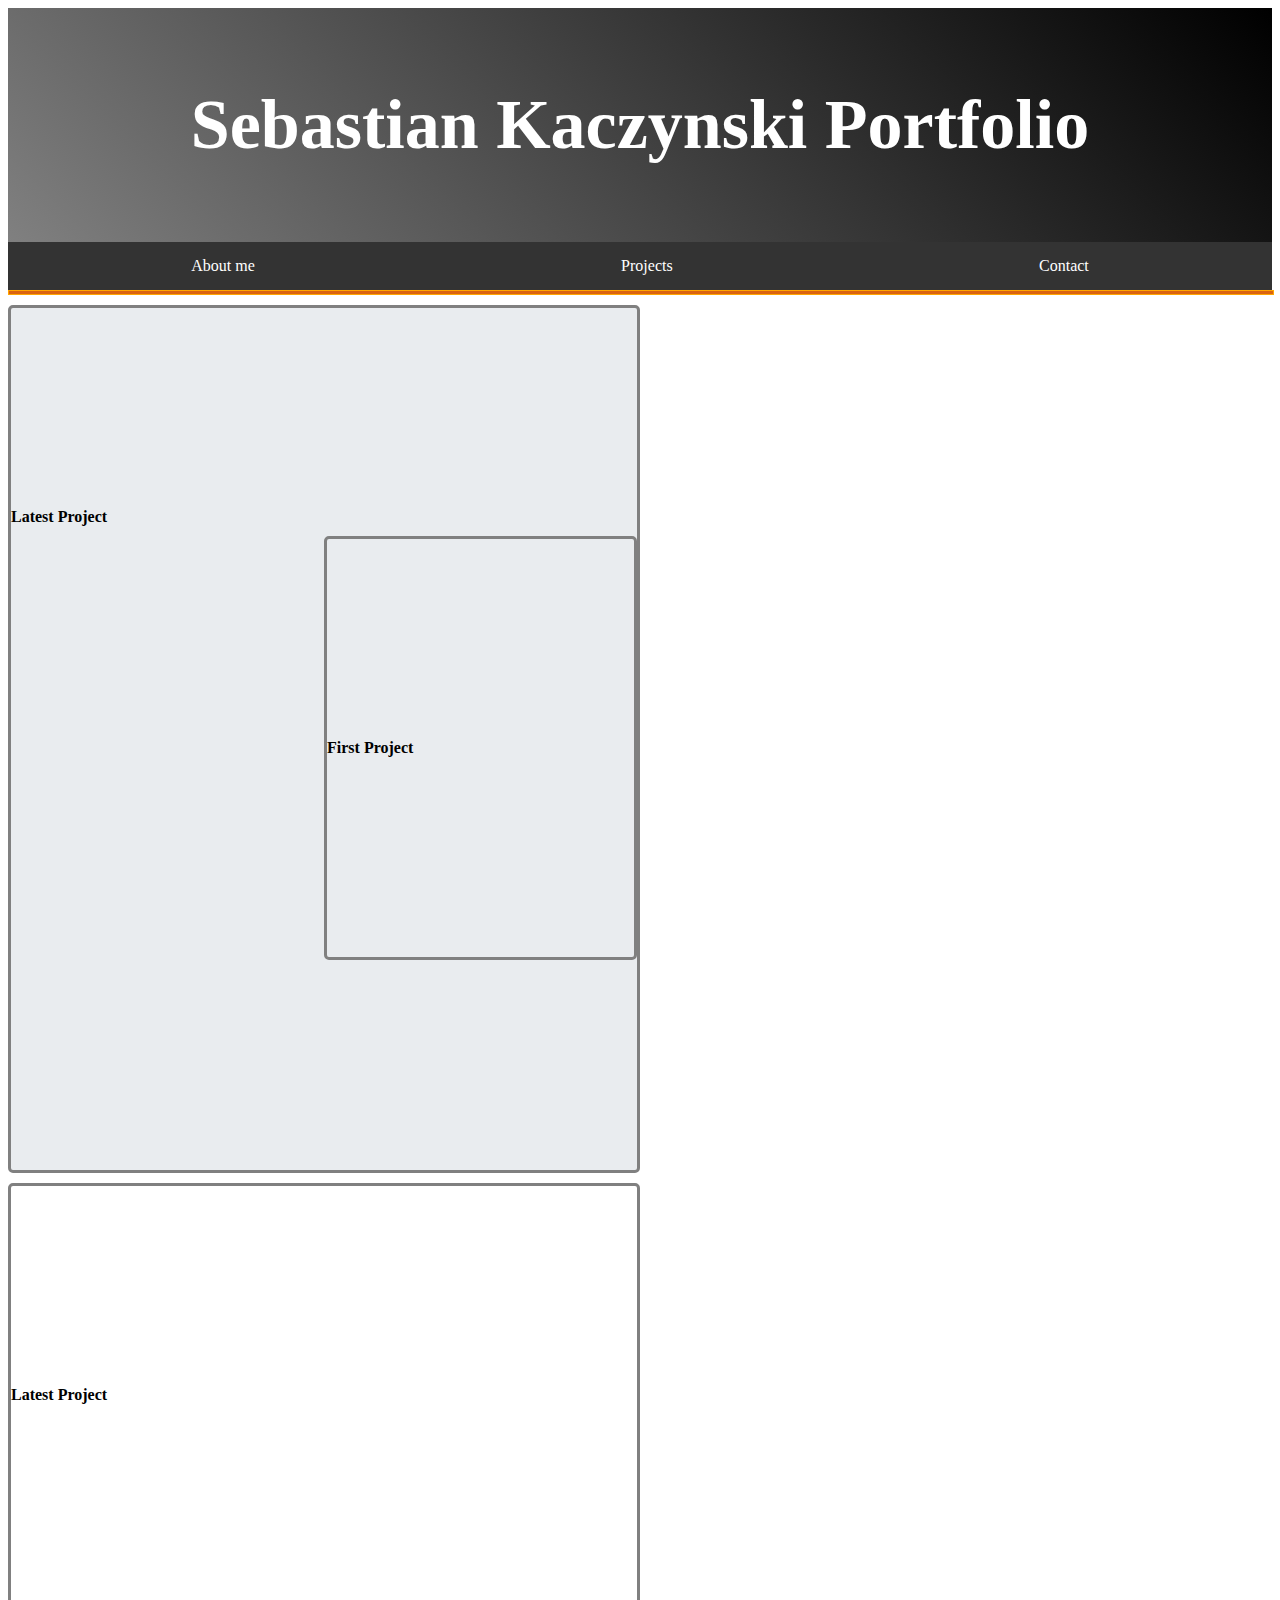
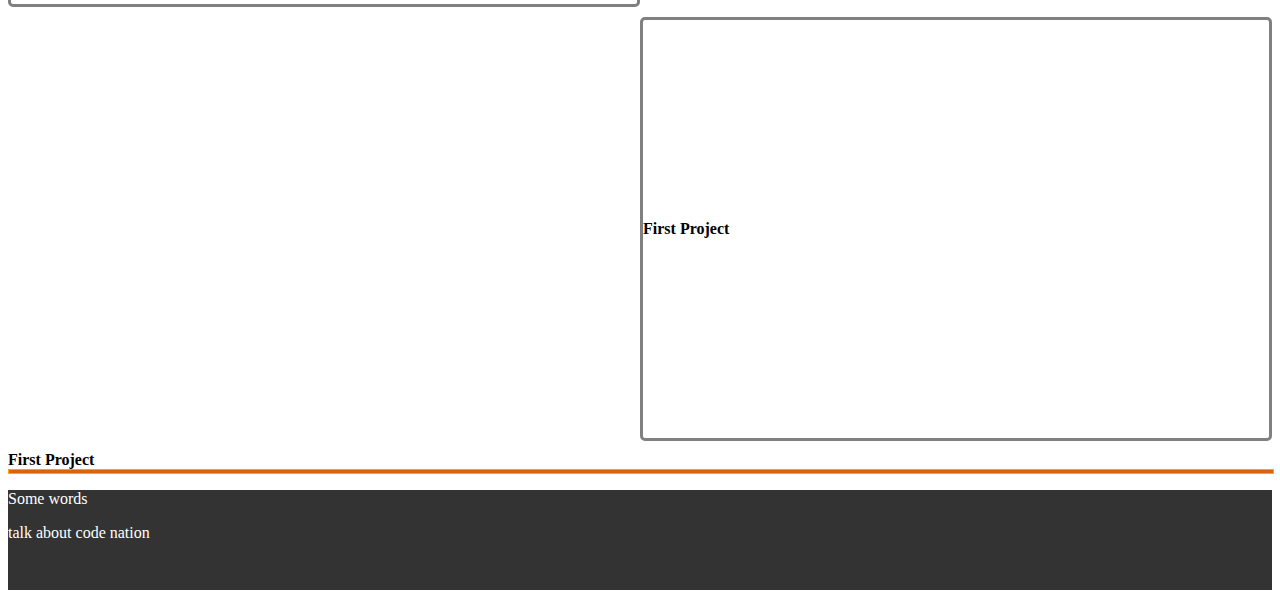
==== index.html @ 69caa66e "⛈🍤 Checkpoint ./style.css:28181999/252 ./index.html:28181999/63" ====
<!DOCTYPE html>
<html lang="en">
  <head>
    <meta charset="utf-8">
    <meta http-equiv="X-UA-Compatible" content="IE=edge">
    <meta name="viewport" content="width=device-width, initial-scale=1">

    <title>Sebastian-Kaczynski's-Portfolio</title>
    
    <!-- import the webpage's stylesheet -->
    <link rel="stylesheet" href="./style.css">
    
    <!-- import the webpage's javascript file -->
    <script src="./script.js" defer></script>
</head>
    <body>

        <header>
            <div class="header-title">
              <h1><a href="index.html">Sebastian Kaczynski Portfolio</a></h1>
            </div>
        </header>

        <nav> 
            <ul>
                <li><a href="about-me.html">About me</a></li>
                <li><a href="projects.html">Projects</a></li>
                <li><a href="contact.html">Contact</a></li>
            </ul>
        </nav>

        <hr size="5" width="100%" color="orange">
        
      
      
        <section>
           <div class="section-top"> 
           <b>Latest Project</b>
             <div>
               
              <div class="aside-1">
              <b>First Project</b>
                
              </div>
        </div>
          
        </section>
      
        <section>
          <div class="section-bottom"> 
            <b>Latest Project</b>
          </div>
        </section>
      
        <aside>
          <div class="aside-1">
            <b>First Project</b>
          </div>
        </aside>
          
        <aside>
          <div class+"aside-2">
            <b>First Project</b>
          </div>
        </aside>
      
        <hr size="5" width="100%" color="orange">

        <footer>
            <p>Some words</p>
            <p>talk about code nation</p>
        </footer>
      
        

    </body>
</html>
---- style.css ----
/* CSS files add styling rules to your content */
body{
    background-color: rgb(256, 256 256)

}

header {
    background-color: black;
    background: linear-gradient(45deg, gray, black);
    padding: 30px;
    text-align: center;
    font-size: 35px;
    color: white;
  }

  li {
    float: left;
  }
  
  li a {
    display: block;
    color: white;
    text-align: center;
    padding: 15px ;
    text-decoration: none;
  }
  
  li a:hover {
    background-color: black;
    transition: 0.5s;
  }

  ul {
    list-style-type: none;
    margin: 0;
    padding: 0;
    display: flex;
    justify-content:space-around;
    background-color: #333;
  }
  

  .header-title a {
    text-decoration: none;
    color: white;
  }

  hr {
    margin: 0;
    padding: 0;
    background-color: rgb(218, 99, 15);
  }

  .section-top {
    margin-top: 10px;
    margin-bottom: 10px;
    margin-right: 50%;
  
    padding-top: 200px;
    padding-bottom: 200px;
    
    background-color: rgb(233,236,239);
    border-style: solid;
    border-width: 3px;
    border-color: gray;
    border-radius: 5px;
  }

  .section-bottom {
    margin-top: 10px;
    margin-bottom: 10px;
    margin-right: 50%;
  
    padding-top: 200px;
    padding-bottom: 200px;
    
    
    border-style: solid;
    border-width: 3px;
    border-color: gray;
    border-radius: 5px;
  }

  .aside-1 {
    margin-top: 10px;
    margin-bottom: 10px;
    margin-right: 0%;
    margin-left: 50%;
  
    padding-top: 200px;
    padding-bottom: 200px;
    
    
    border-style: solid;
    border-width: 3px;
    border-color: gray;
    border-radius: 5px;
  }

footer {
  background: #333;
  color: white;
  height: 100px;
  margin: 0px;
  padding: 0px;
  width: 100%;
}
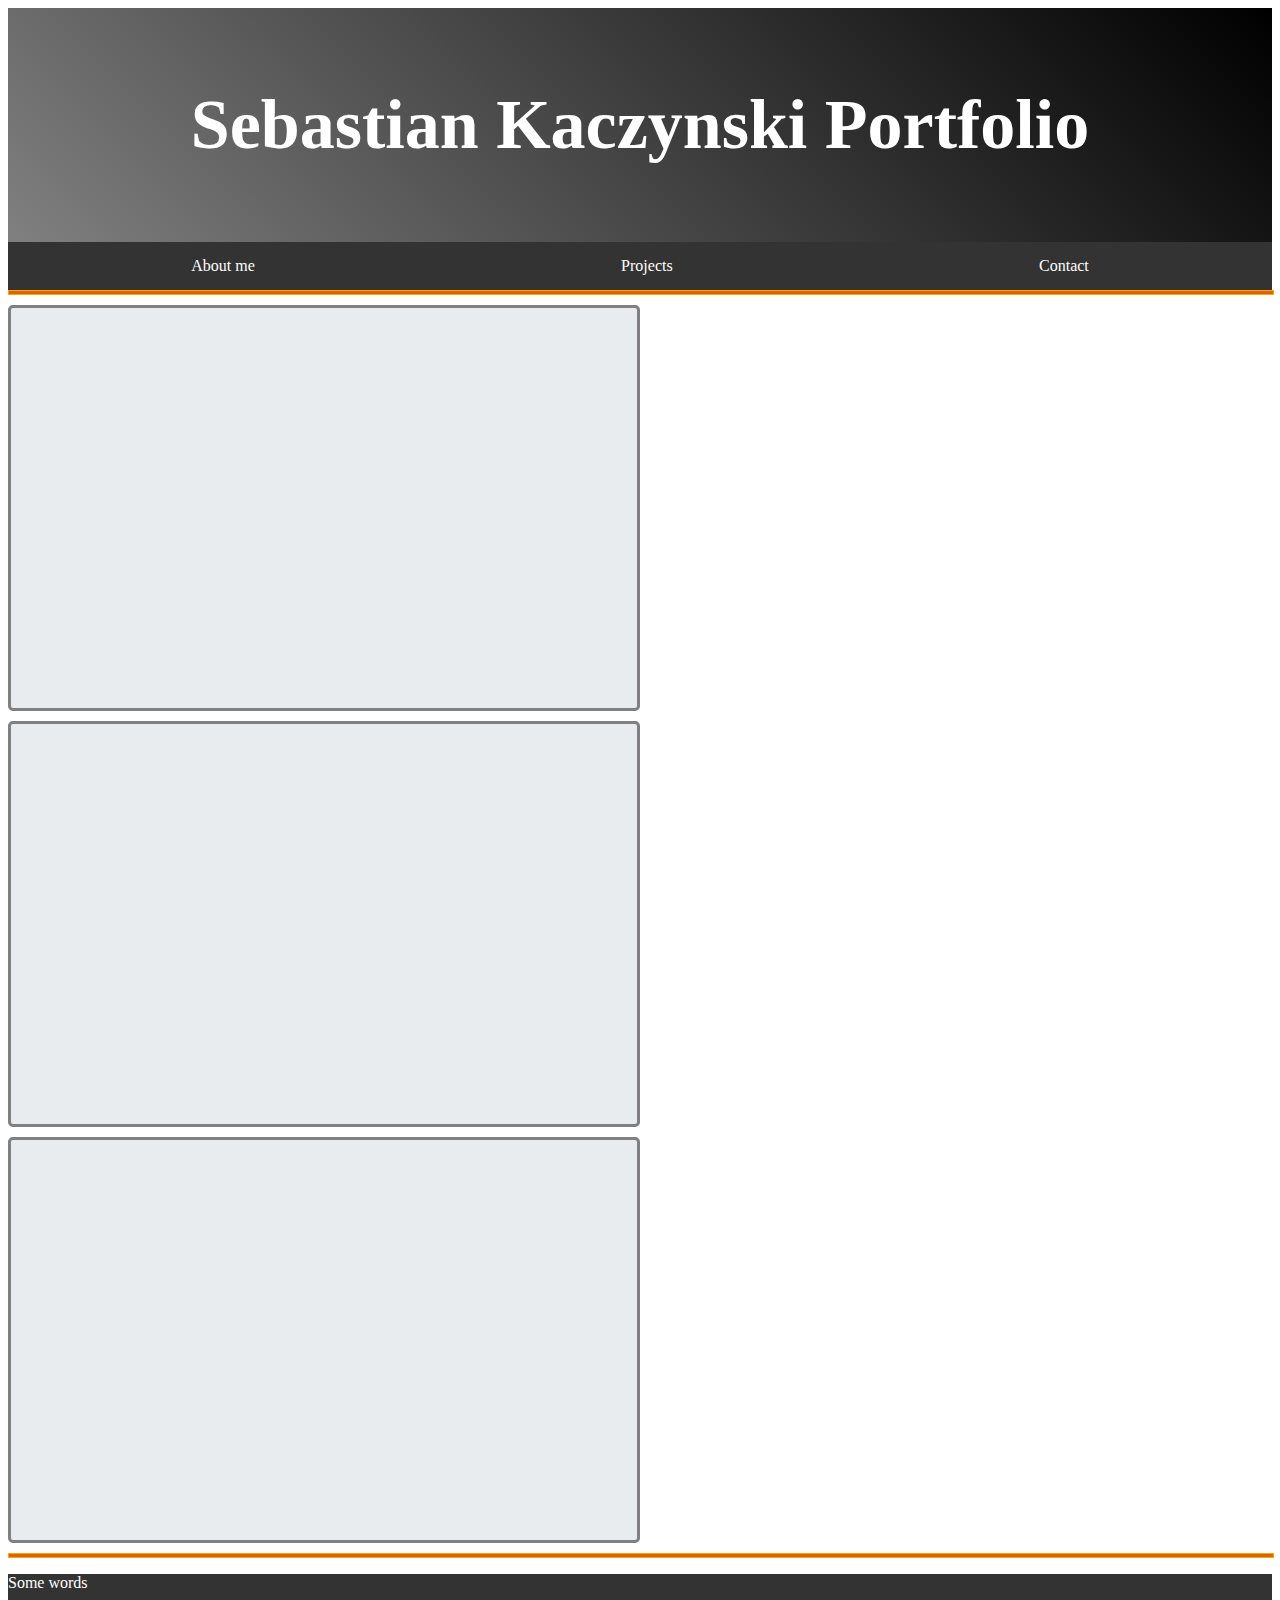
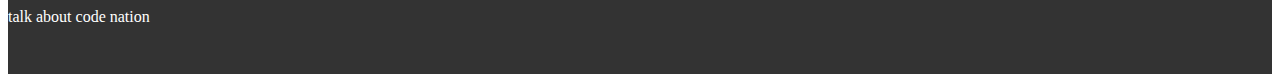
==== commit 9784a695: "🏮🐜 Checkpoint ./index.html:28181999/1374 ./style.css:28181999/997" ====
--- a/index.html
+++ b/index.html
@@ -30,39 +30,16 @@
         </nav>
 
         <hr size="5" width="100%" color="orange">
-        
       
-      
-        <section>
-           <div class="section-top"> 
-           <b>Latest Project</b>
-             <div>
-               
-              <div class="aside-1">
-              <b>First Project</b>
-                
-              </div>
-        </div>
-          
-        </section>
-      
-        <section>
-          <div class="section-bottom"> 
-            <b>Latest Project</b>
+        <div class="row">
+          <div class="box">
           </div>
-        </section>
-      
-        <aside>
-          <div class="aside-1">
-            <b>First Project</b>
+          <div class="box">
           </div>
-        </aside>
-          
-        <aside>
-          <div class+"aside-2">
-            <b>First Project</b>
+          <div class="box">
           </div>
-        </aside>
+
+                    
       
         <hr size="5" width="100%" color="orange">
 
--- a/style.css
+++ b/style.css
@@ -51,7 +51,13 @@
     background-color: rgb(218, 99, 15);
   }
 
-  .section-top {
+  .row {
+  
+    display: ;
+ 
+  }
+
+  .box {
     margin-top: 10px;
     margin-bottom: 10px;
     margin-right: 50%;
@@ -66,36 +72,6 @@
     border-radius: 5px;
   }
 
-  .section-bottom {
-    margin-top: 10px;
-    margin-bottom: 10px;
-    margin-right: 50%;
-  
-    padding-top: 200px;
-    padding-bottom: 200px;
-    
-    
-    border-style: solid;
-    border-width: 3px;
-    border-color: gray;
-    border-radius: 5px;
-  }
-
-  .aside-1 {
-    margin-top: 10px;
-    margin-bottom: 10px;
-    margin-right: 0%;
-    margin-left: 50%;
-  
-    padding-top: 200px;
-    padding-bottom: 200px;
-    
-    
-    border-style: solid;
-    border-width: 3px;
-    border-color: gray;
-    border-radius: 5px;
-  }
 
 footer {
   background: #333;
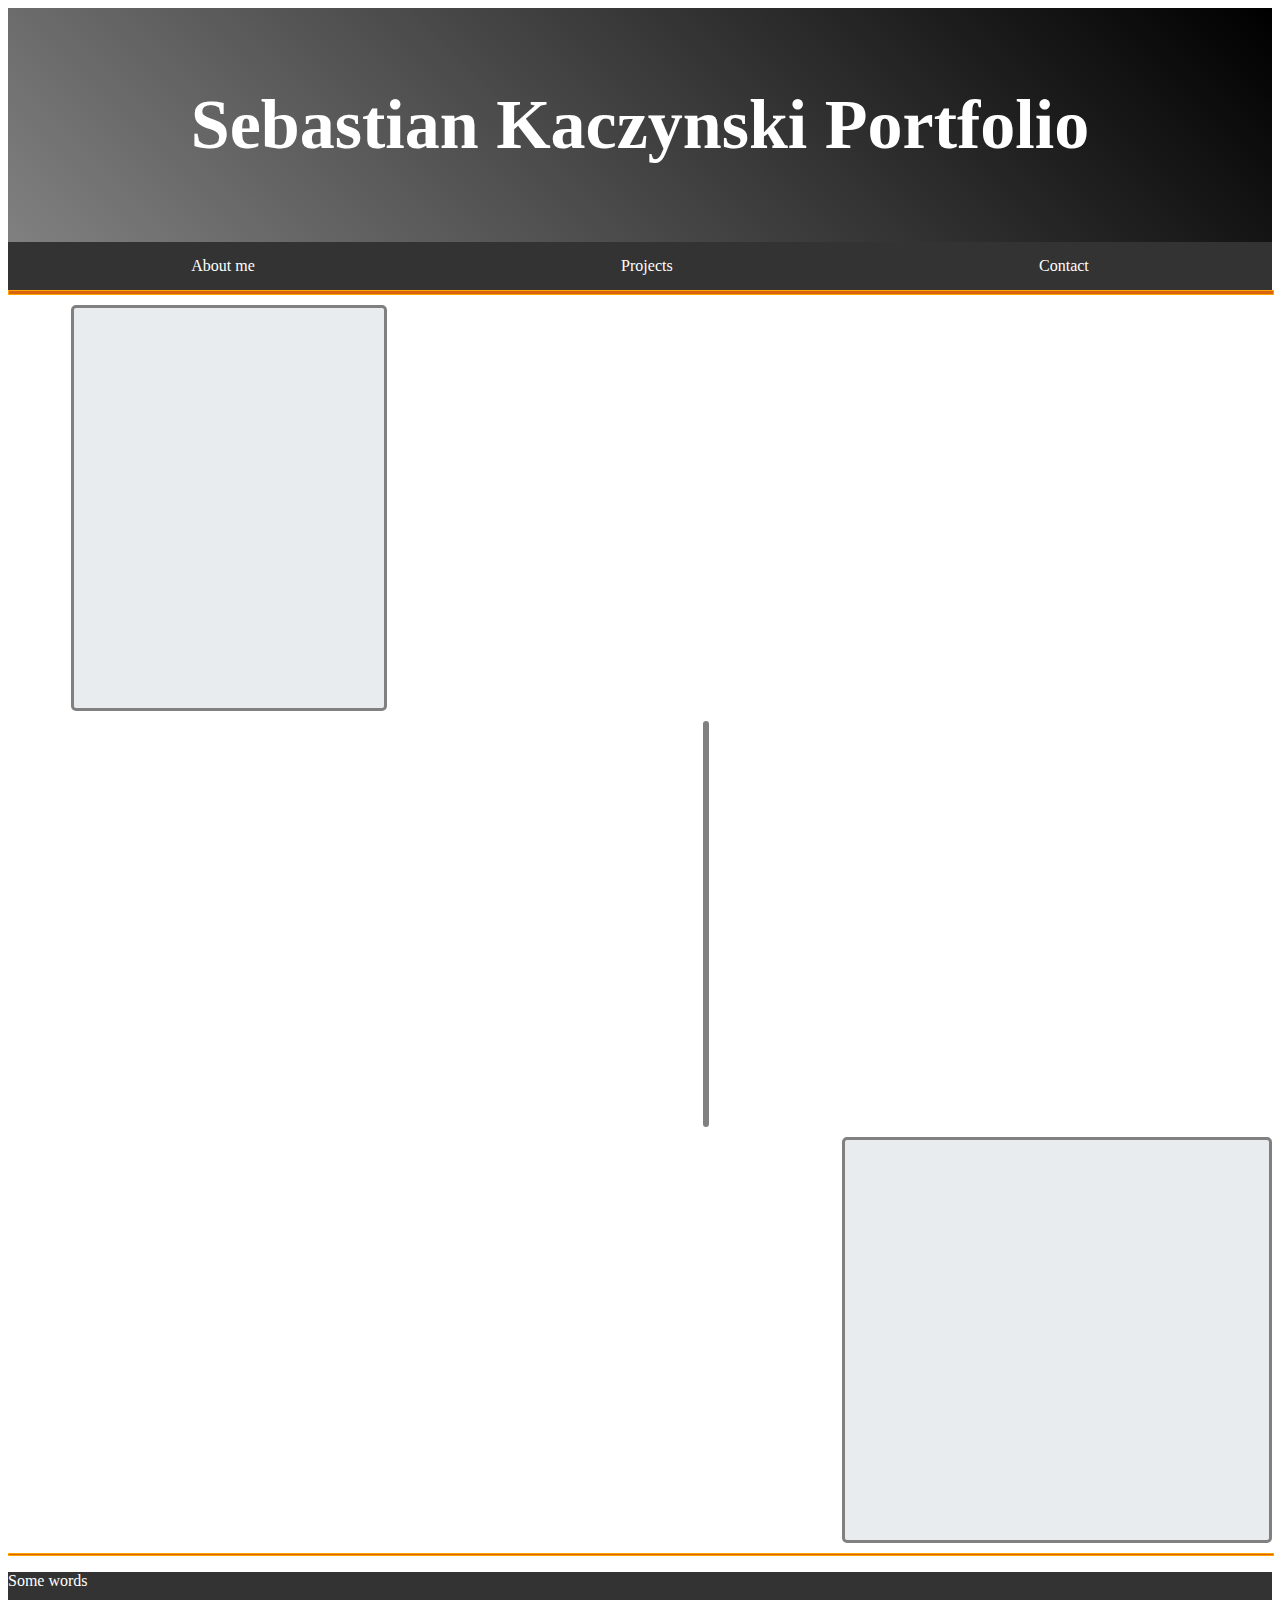
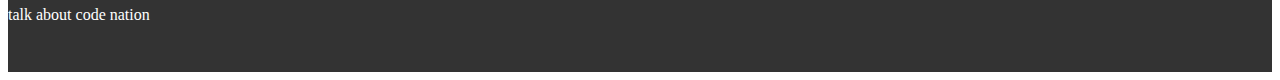
==== commit d5e814a9: "🌱📍 Checkpoint ./style.css:28181999/890 ./index.html:28181999/94" ====
--- a/index.html
+++ b/index.html
@@ -32,16 +32,17 @@
         <hr size="5" width="100%" color="orange">
       
         <div class="row">
-          <div class="box">
+          <div class="left-box">
           </div>
-          <div class="box">
+          <div class="center-box">
           </div>
-          <div class="box">
+          <div class="right-box">
           </div>
+        <div>
 
                     
       
-        <hr size="5" width="100%" color="orange">
+        <hr size="3" width="100%" color="orange">
 
         <footer>
             <p>Some words</p>
--- a/style.css
+++ b/style.css
@@ -53,14 +53,47 @@
 
   .row {
   
-    display: ;
+
  
   }
 
-  .box {
+  .left-box {
     margin-top: 10px;
     margin-bottom: 10px;
-    margin-right: 50%;
+    margin-right: 70%;
+    margin-left: 5%;
+  
+    padding-top: 200px;
+    padding-bottom: 200px;
+    
+    background-color: rgb(233,236,239);
+    border-style: solid;
+    border-width: 3px;
+    border-color: gray;
+    border-radius: 5px;
+  }
+
+  .center-box {
+    margin-top: 10px;
+    margin-bottom: 10px;
+    margin-right: 70%;
+    margin-left: 55%;
+  
+    padding-top: 200px;
+    padding-bottom: 200px;
+    
+    background-color: rgb(233,236,239);
+    border-style: solid;
+    border-width: 3px;
+    border-color: gray;
+    border-radius: 5px;
+  }
+
+  .right-box {
+    margin-top: 10px;
+    margin-bottom: 10px;
+    margin-right: 0%;
+    margin-left: 66%;
   
     padding-top: 200px;
     padding-bottom: 200px;
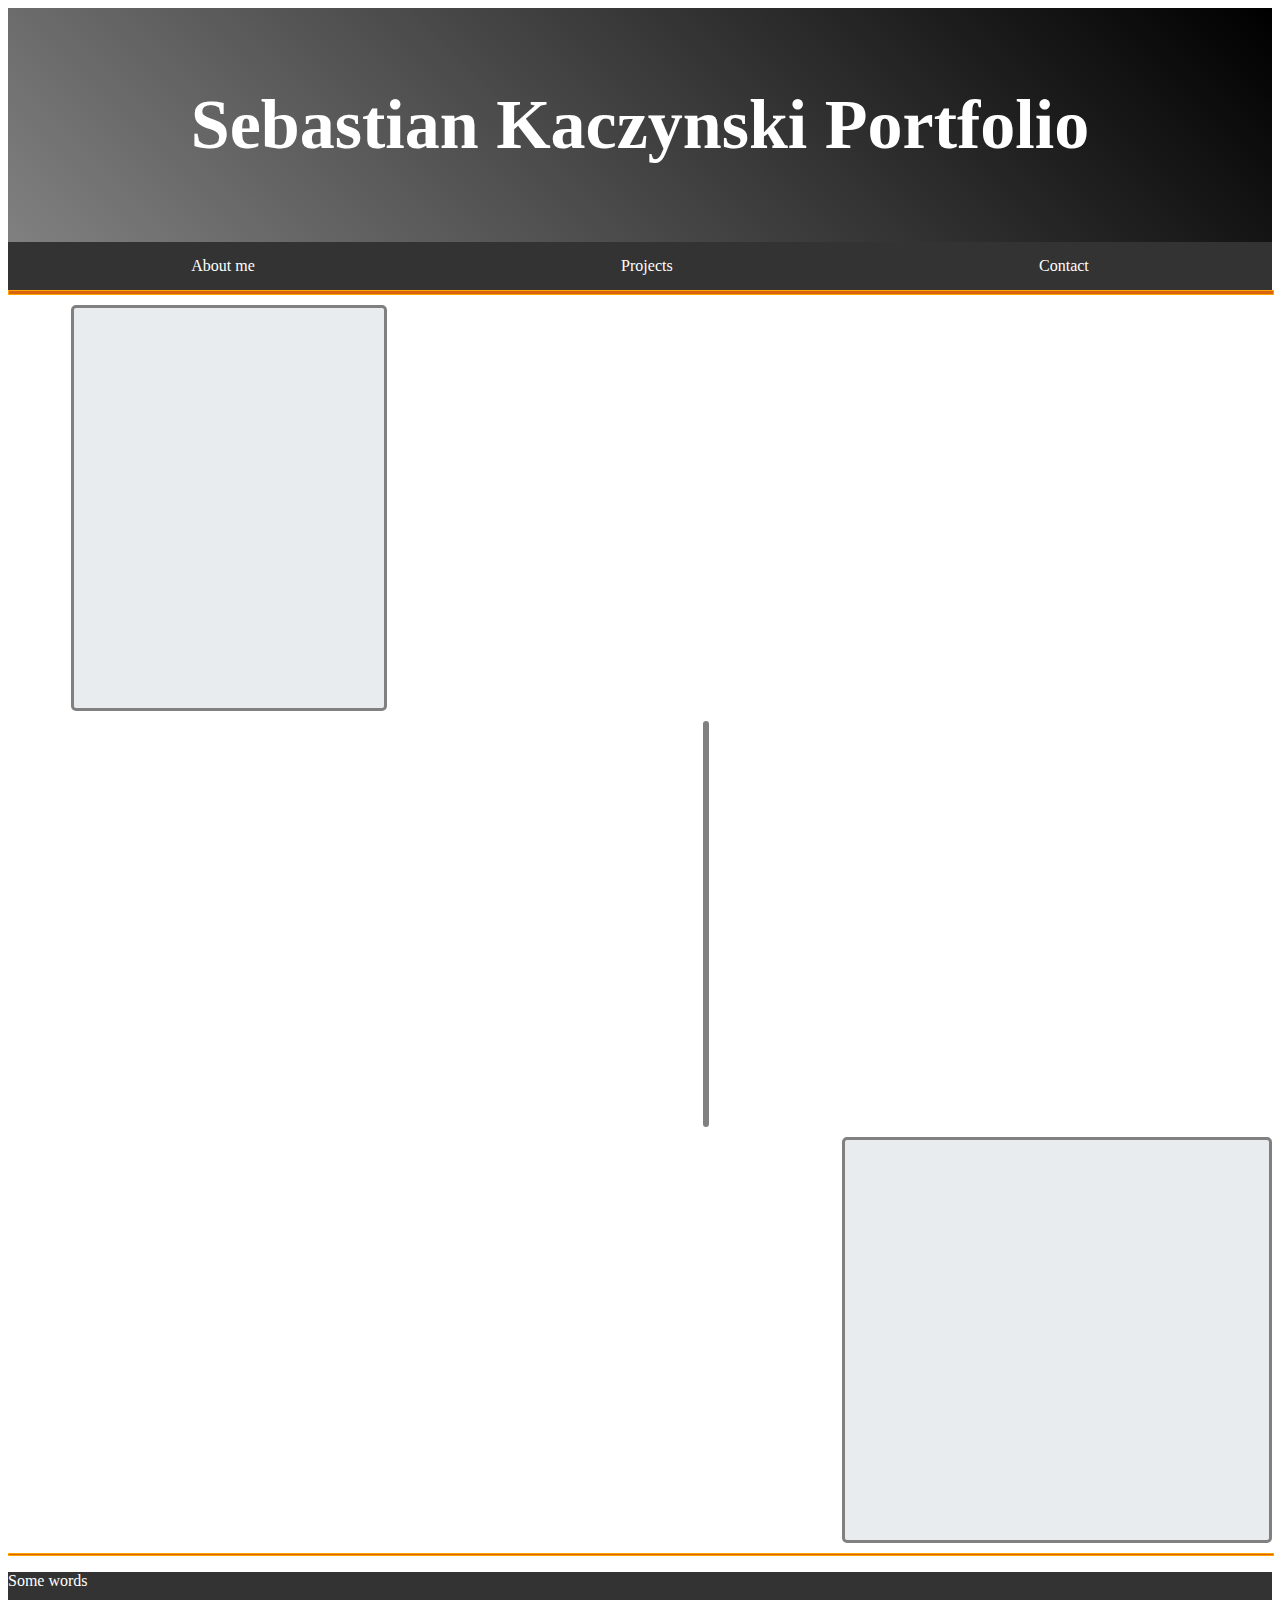
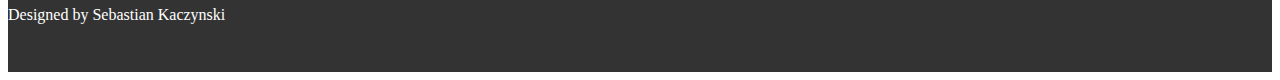
==== commit 1f533e93: "👨‍❤️‍💋‍👨🍀 Checkpoint ./style-about-me.css copy:28181999/3722 ./style-about-me.css:28181999/2326 ./ab" ====
--- a/index.html
+++ b/index.html
@@ -46,7 +46,7 @@
 
         <footer>
             <p>Some words</p>
-            <p>talk about code nation</p>
+            <p>Designed by Sebastian Kaczynski</p>
         </footer>
       
         
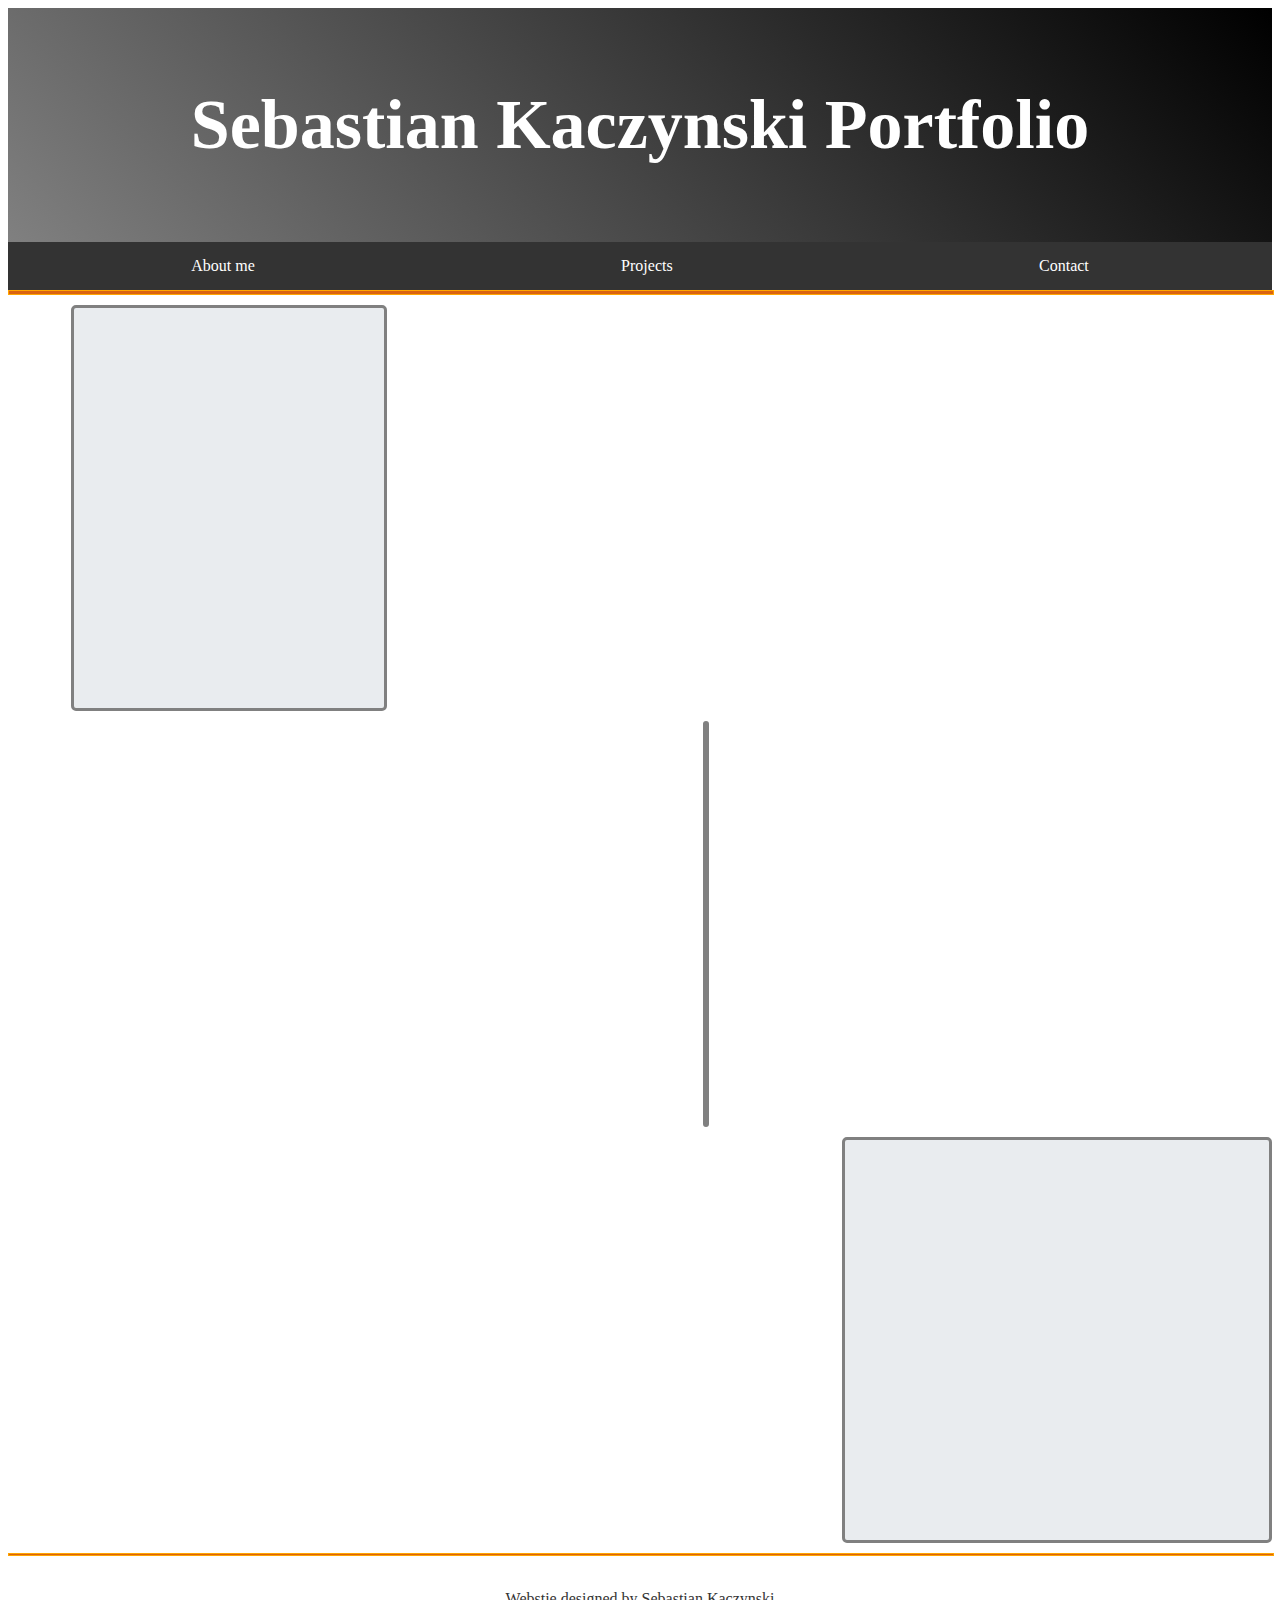
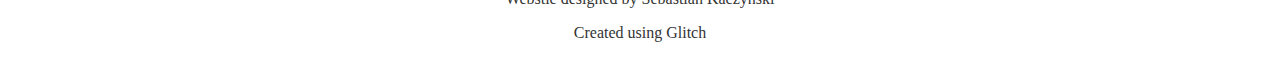
==== commit 6a5d65fe: "🏹📊 Checkpoint ./index.html:28181999/493 ./style.css:28181999/73 ./about-me.html:28181999/277 ./style" ====
--- a/index.html
+++ b/index.html
@@ -45,8 +45,10 @@
         <hr size="3" width="100%" color="orange">
 
         <footer>
-            <p>Some words</p>
-            <p>Designed by Sebastian Kaczynski</p>
+          <br>
+            <p>Webstie designed by Sebastian Kaczynski</p>
+            <p>Created using Glitch</p>
+          <br
         </footer>
       
         
--- a/style.css
+++ b/style.css
@@ -107,10 +107,12 @@
 
 
 footer {
-  background: #333;
-  color: white;
+  background: white;
+  color: #333;
   height: 100px;
   margin: 0px;
   padding: 0px;
   width: 100%;
+  
+  text-align: center;
 }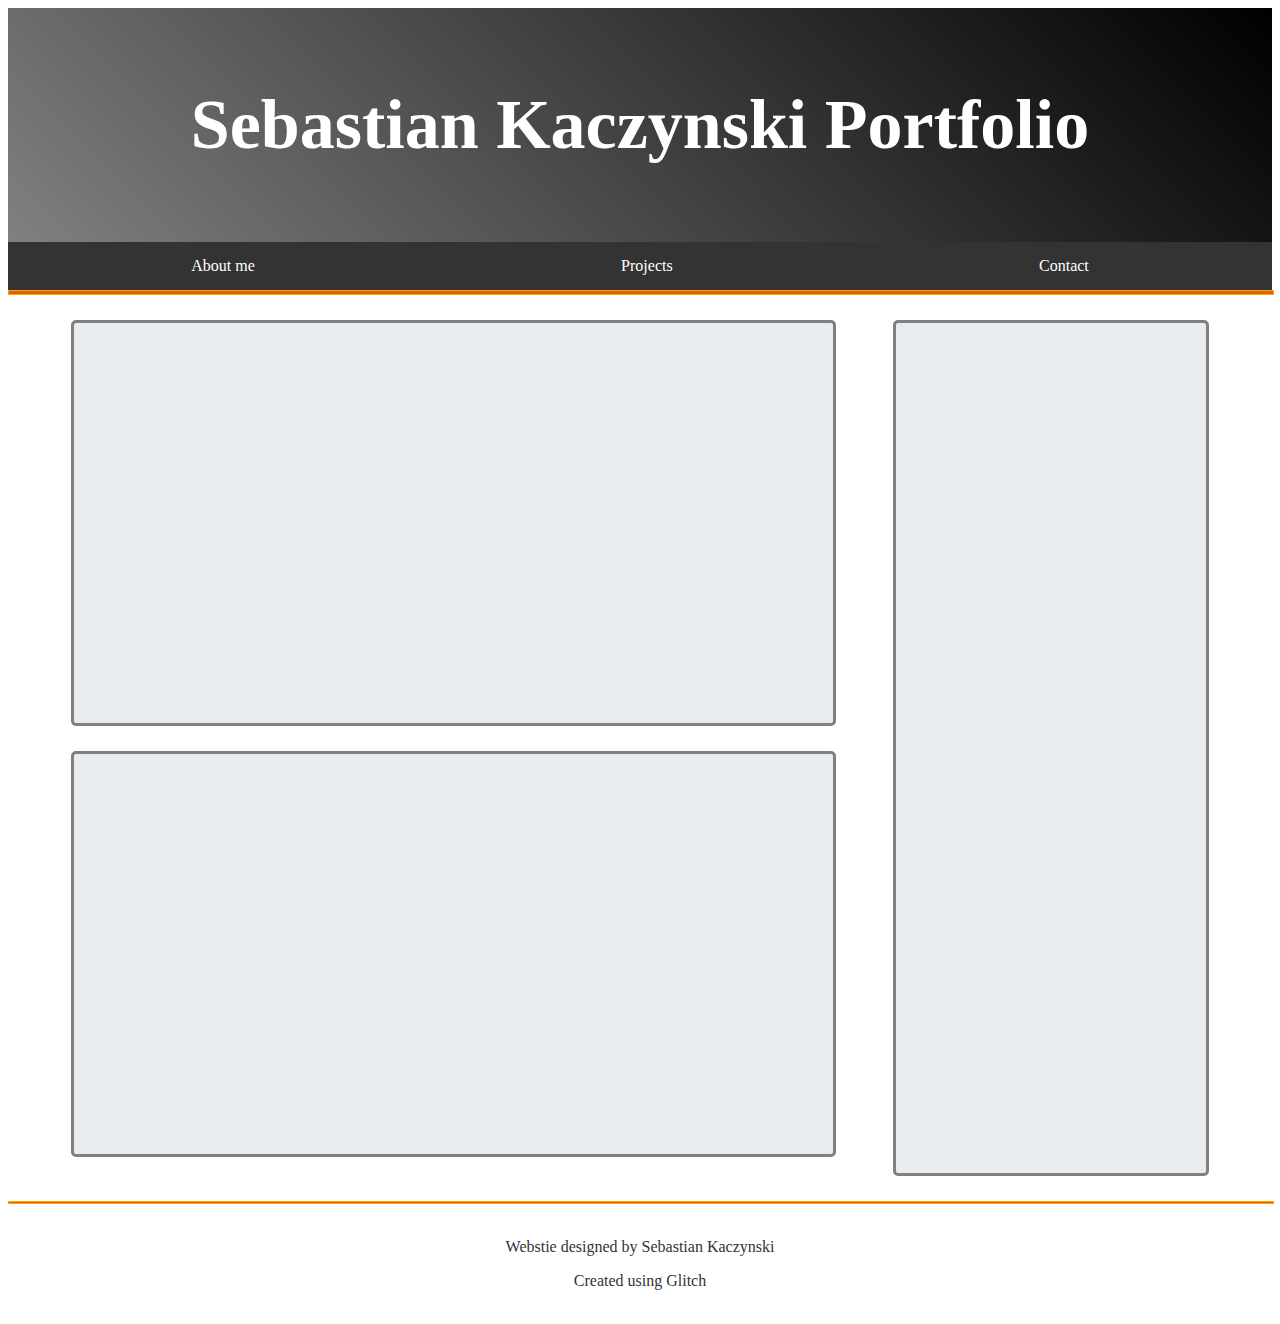
==== commit 3ddafb8b: "🛥🎣 Checkpoint ./index.html:28181999/416 ./style.css:28181999/2299" ====
--- a/index.html
+++ b/index.html
@@ -31,15 +31,12 @@
 
         <hr size="5" width="100%" color="orange">
       
-        <div class="row">
-          <div class="left-box">
-          </div>
-          <div class="center-box">
-          </div>
-          <div class="right-box">
-          </div>
-        <div>
-
+        <div class="info-1">
+        </div>
+        <div class="info-2">
+        </div>
+        <div class="info-3">
+        </div>
                     
       
         <hr size="3" width="100%" color="orange">
--- a/style.css
+++ b/style.css
@@ -57,10 +57,10 @@
  
   }
 
-  .left-box {
-    margin-top: 10px;
-    margin-bottom: 10px;
-    margin-right: 70%;
+  .info-1 {
+    margin-top: 25px;
+    margin-bottom: 25px;
+    margin-right: 35%;
     margin-left: 5%;
   
     padding-top: 200px;
@@ -71,13 +71,16 @@
     border-width: 3px;
     border-color: gray;
     border-radius: 5px;
+    
+    float: left;
+    width: 60%;
   }
 
-  .center-box {
-    margin-top: 10px;
-    margin-bottom: 10px;
-    margin-right: 70%;
-    margin-left: 55%;
+  .info-2 {
+    margin-top: 0px;
+    margin-bottom: 25px;
+    margin-right: 35%;
+    margin-left: 5%;
   
     padding-top: 200px;
     padding-bottom: 200px;
@@ -87,16 +90,19 @@
     border-width: 3px;
     border-color: gray;
     border-radius: 5px;
+    
+    float: left;
+    width: 60%;
   }
 
-  .right-box {
-    margin-top: 10px;
-    margin-bottom: 10px;
-    margin-right: 0%;
-    margin-left: 66%;
+  .info-3 {
+    margin-top: 25px;
+    margin-bottom: 25px;
+    margin-right: 5%;
+    margin-left: 70%;
   
-    padding-top: 200px;
-    padding-bottom: 200px;
+    padding-top: 425px;
+    padding-bottom: 425px;
     
     background-color: rgb(233,236,239);
     border-style: solid;
@@ -104,7 +110,7 @@
     border-color: gray;
     border-radius: 5px;
   }
-
+        
 
 footer {
   background: white;
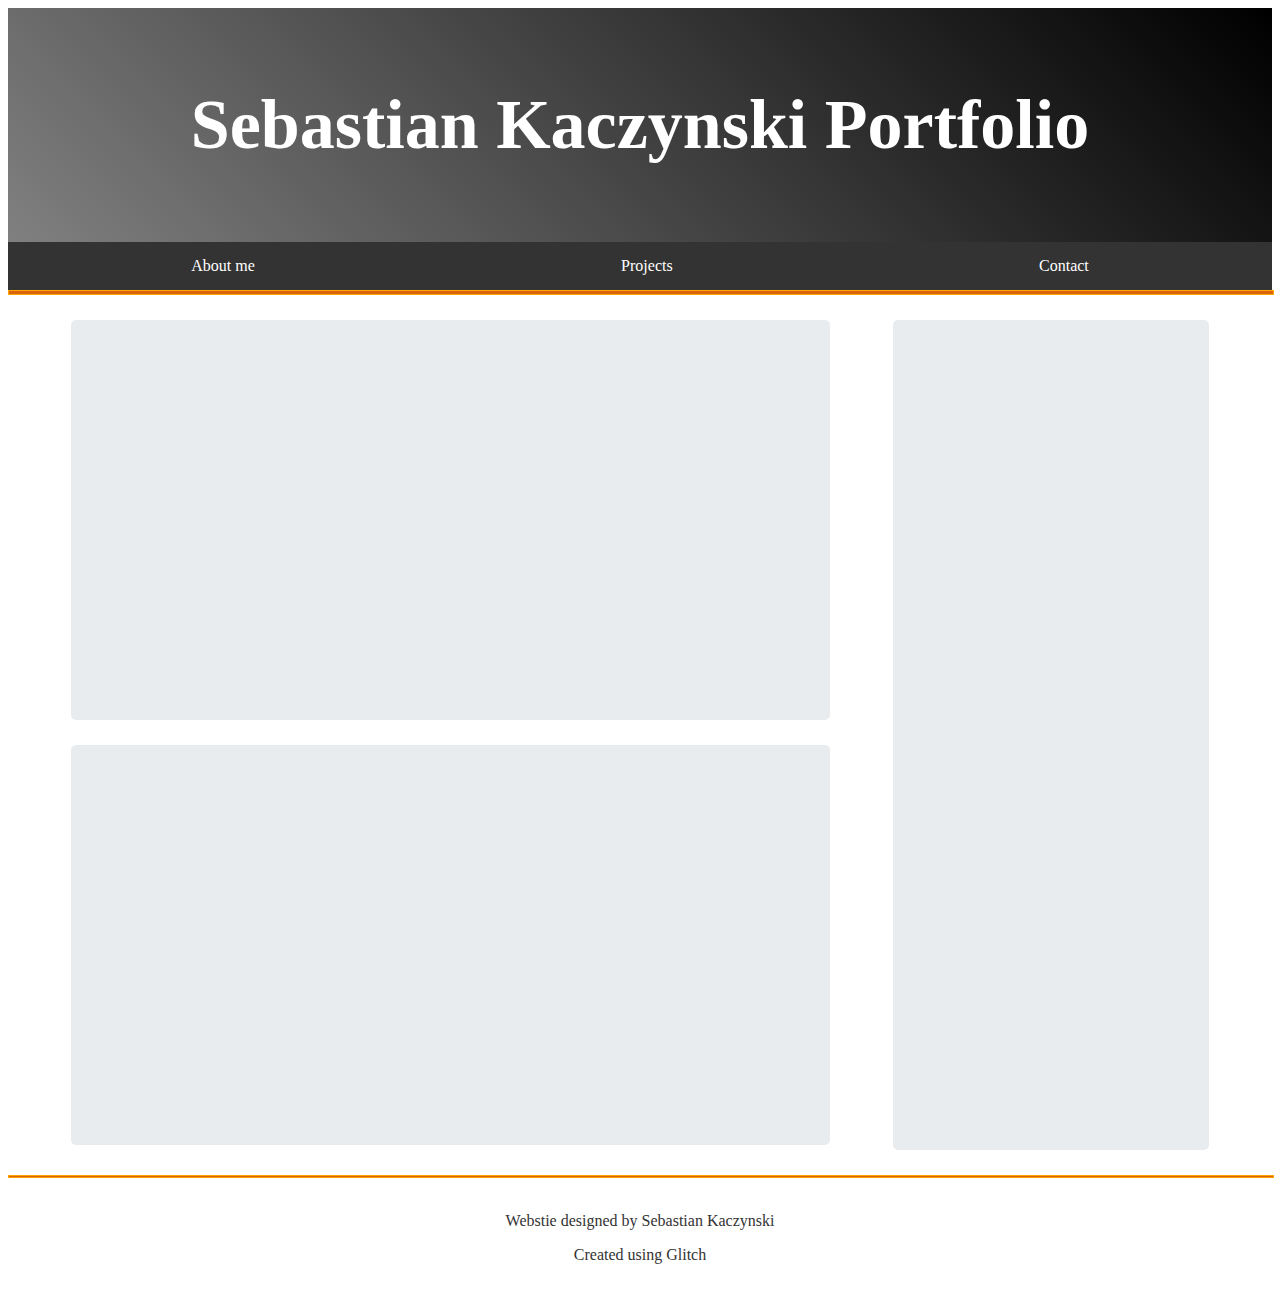
==== commit 520dea34: "💎👟 Checkpoint ./index.html:28181999/324 ./style.css:28181999/177" ====
--- a/index.html
+++ b/index.html
@@ -47,8 +47,6 @@
             <p>Created using Glitch</p>
           <br
         </footer>
-      
-        
 
     </body>
 </html>
--- a/style.css
+++ b/style.css
@@ -67,9 +67,6 @@
     padding-bottom: 200px;
     
     background-color: rgb(233,236,239);
-    border-style: solid;
-    border-width: 3px;
-    border-color: gray;
     border-radius: 5px;
     
     float: left;
@@ -86,9 +83,6 @@
     padding-bottom: 200px;
     
     background-color: rgb(233,236,239);
-    border-style: solid;
-    border-width: 3px;
-    border-color: gray;
     border-radius: 5px;
     
     float: left;
@@ -101,13 +95,10 @@
     margin-right: 5%;
     margin-left: 70%;
   
-    padding-top: 425px;
-    padding-bottom: 425px;
+    padding-top: 415px;
+    padding-bottom: 415px;
     
     background-color: rgb(233,236,239);
-    border-style: solid;
-    border-width: 3px;
-    border-color: gray;
     border-radius: 5px;
   }
         
@@ -121,4 +112,4 @@
   width: 100%;
   
   text-align: center;
-}+}
